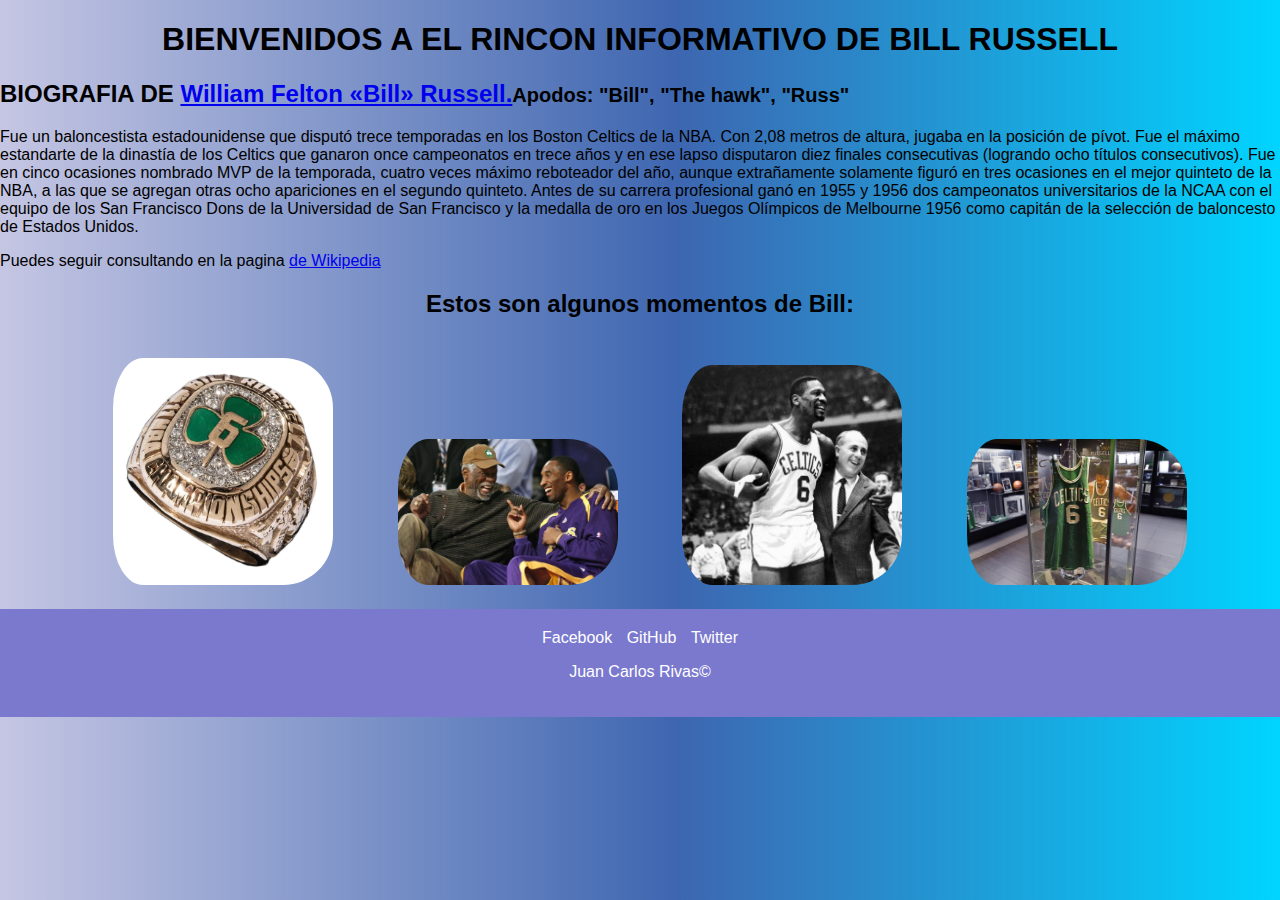
==== JCR/index.html @ 9b437f95 "Primera Entrega" ====
<!DOCTYPE html>
<html lang="en">
<head>
    <meta charset="UTF-8">
    <meta http-equiv="X-UA-Compatible" content="IE=edge">
    <meta name="viewport" content="width=device-width, initial-scale=1.0">
    <title>BLOG</title>
    <link rel="stylesheet" href="style.css">
</head>
<body>
    <h1 class="Titu">BIENVENIDOS A EL RINCON INFORMATIVO DE BILL RUSSELL</h1>
    
    <h2>BIOGRAFIA DE <a href="https://es.wikipedia.org/wiki/Bill_Russell">William Felton «Bill» Russell.</a><small class="details">Apodos: "Bill", "The hawk", "Russ"</small></h2> 
    
    <main>
        <section class="biografia">
            <p>Fue un baloncestista estadounidense que disputó trece temporadas en los Boston Celtics de la NBA. Con 2,08 metros de altura, jugaba en la posición de pívot. Fue el máximo estandarte de la dinastía de los Celtics que ganaron once campeonatos en trece años y en ese lapso disputaron diez finales consecutivas (logrando ocho títulos consecutivos). Fue en cinco ocasiones nombrado MVP de la temporada, cuatro veces máximo reboteador del año, aunque extrañamente solamente figuró en tres ocasiones en el mejor quinteto de la NBA, a las que se agregan otras ocho apariciones en el segundo quinteto.
                Antes de su carrera profesional ganó en 1955 y 1956 dos campeonatos universitarios de la NCAA con el equipo de los San Francisco Dons de la Universidad de San Francisco y la medalla de oro en los Juegos Olímpicos de Melbourne 1956 como capitán de la selección de baloncesto de Estados Unidos.
        </section>

        <p> Puedes seguir consultando en la pagina <a href="https://es.wikipedia.org/wiki/Bill_Russell">de Wikipedia</a></p>

        <section class="Imagenes">
            <h2 class="mom">Estos son algunos momentos de Bill:</h2>
            <img class="momentos" src="./IMG/Anillo de Bill.jpeg" alt="Anillo Bill">
            <img class="momentos" src="./IMG/BillKobe.jpeg" alt="Bill y Kobe">
            <img class="momentos" src="./IMG/Bill 1.jpg" alt="Bill1">
            <img class="momentos" src="./IMG/Camiseta de Bill.jpg" alt="camiseta DE bILL">

        </section>

    </main>

  
    <footer class="pie">
       
        <ul class="social-links">
          <li><a href="https://www.facebook.com/JuanCRivas21">Facebook</a></li>
          <li><a href="https://github.com/JuanCRivas21">GitHub</a></li>
          <li><a href="https://twitter.com/JuanCRivas21">Twitter</a></li>
        </ul>
        <p>Juan Carlos Rivas©</p>
      </footer>



</body>
</html>
---- JCR/style.css ----
body {
    margin: 0;
    font-family: Arial, sans-serif;
    background: rgb(2,0,36);
background: linear-gradient(90deg, rgba(2,0,36,1) 0%, rgba(197,198,227,1) 0%, rgba(7,59,154,0.7791491596638656) 53%, rgba(0,212,255,1) 100%);
  }

  .Titu{
    text-align: center;
  }


  .Imagenes{
    text-align: center;
  }

  .mom{
    text-align: center;
  }







  .momentos{
    margin: 20px;
    width: 220px;
    padding-left: 20px;
    border-radius: 50px;
  }


  .pie{
    background-color: #7a79ce;
    color: #fff;
    padding: 20px;
    text-align: center;
  }
  
  .social-links {
    list-style: none;
    margin: 0;
    padding: 0;
  }
  
  .social-links li {
    display: inline-block;
    margin-right: 10px;
  }
  
  .social-links li:last-child {
    margin-right: 0;
  }
  
  .social-links a {
    color: #fff;
    text-decoration: none;
  }
  
  .social-links a:hover {
    text-decoration: underline;
  }
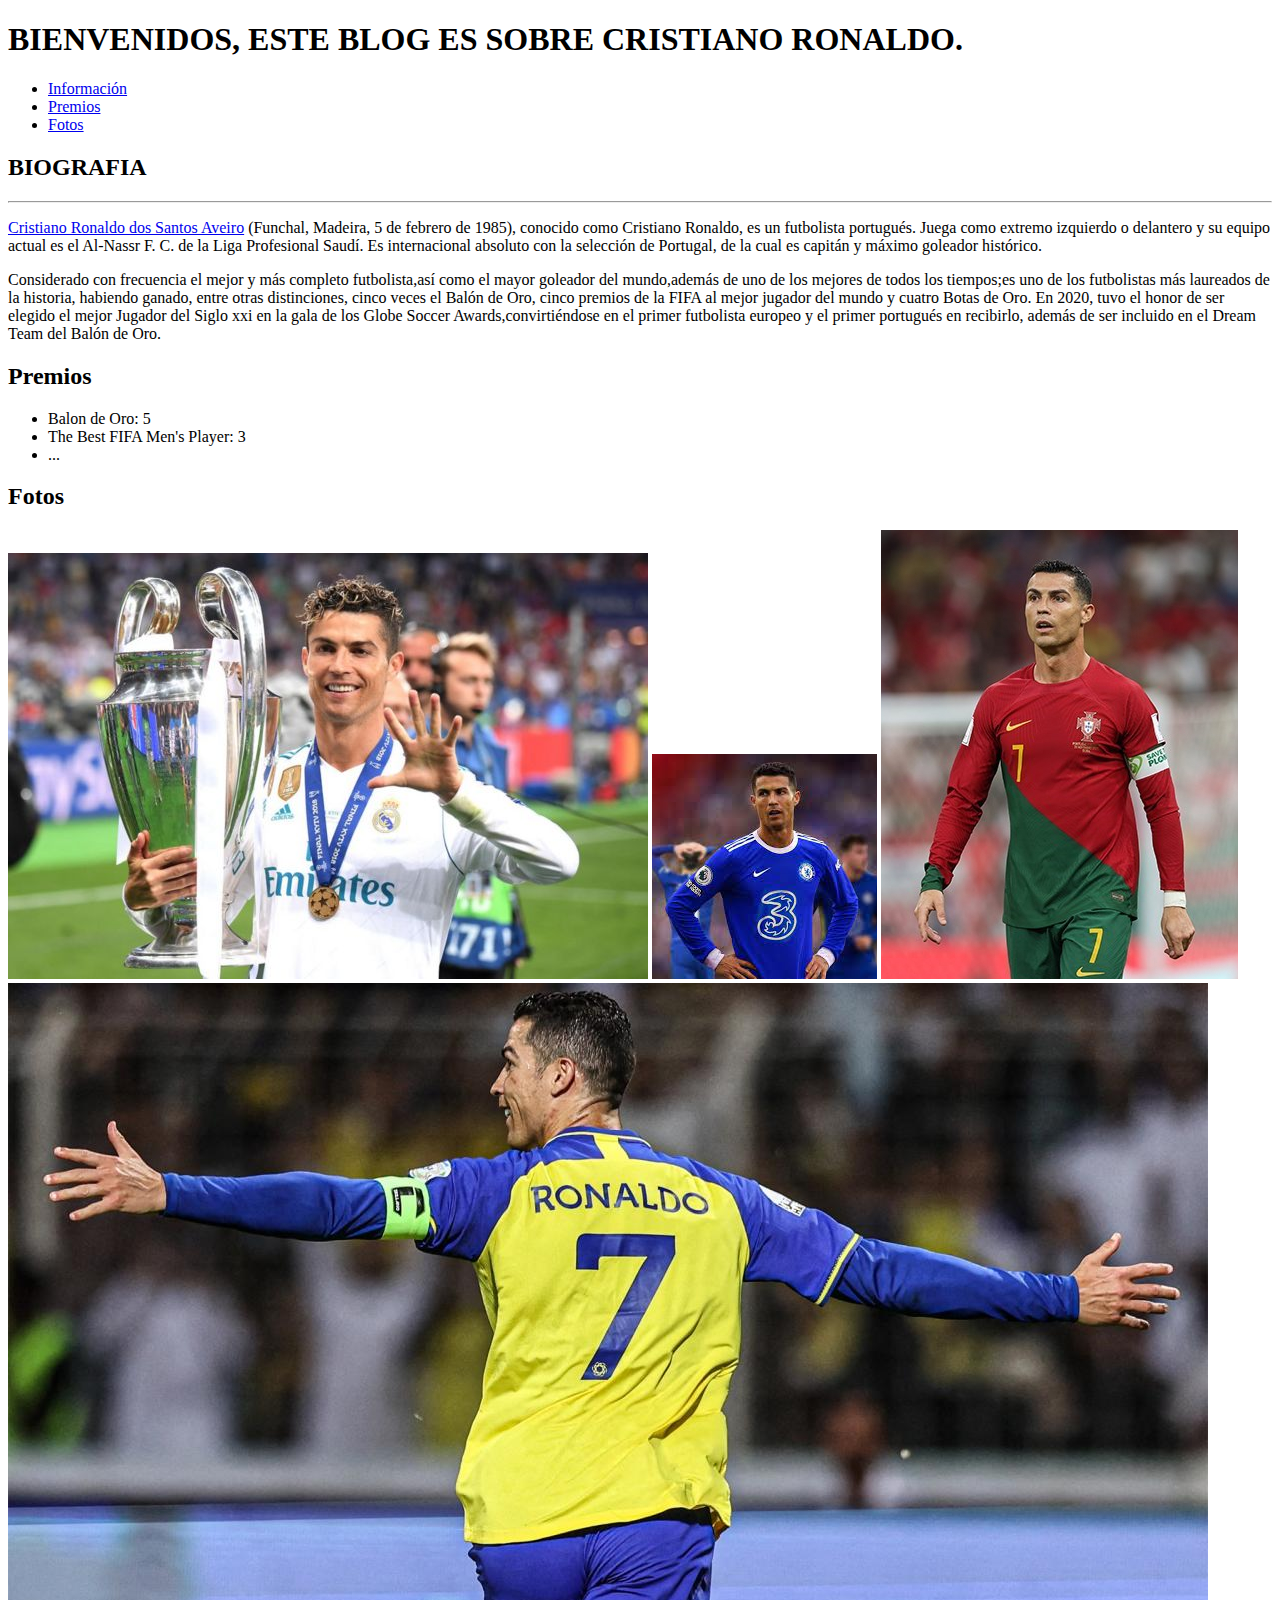
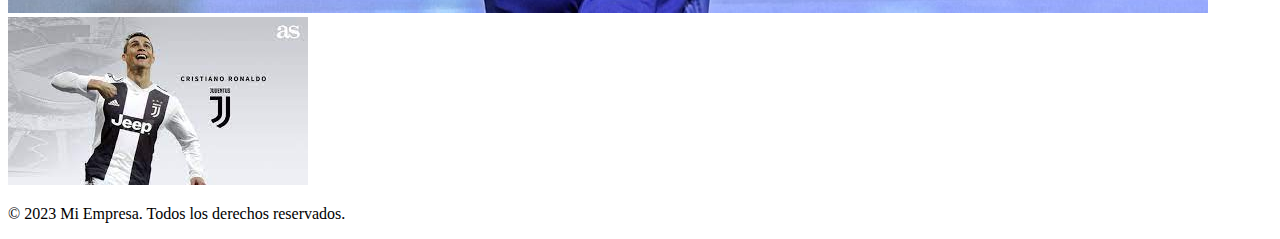
==== commit cadecc39: "creando el cuerpo de la pagina informativa" ====
--- a/JCR/index.html
+++ b/JCR/index.html
@@ -1,48 +1,54 @@
 <!DOCTYPE html>
-<html lang="en">
+<html lang="es">
 <head>
-    <meta charset="UTF-8">
-    <meta http-equiv="X-UA-Compatible" content="IE=edge">
-    <meta name="viewport" content="width=device-width, initial-scale=1.0">
-    <title>BLOG</title>
-    <link rel="stylesheet" href="style.css">
+  <meta charset="UTF-8">
+  <meta name="viewport" content="width=device-width, initial-scale=1.0">
+  <title>Cristiano Ronaldo</title>
+  <link rel="stylesheet" href="estilos.css">
 </head>
 <body>
-    <h1 class="Titu">BIENVENIDOS A EL RINCON INFORMATIVO DE BILL RUSSELL</h1>
-    
-    <h2>BIOGRAFIA DE <a href="https://es.wikipedia.org/wiki/Bill_Russell">William Felton «Bill» Russell.</a><small class="details">Apodos: "Bill", "The hawk", "Russ"</small></h2> 
-    
-    <main>
-        <section class="biografia">
-            <p>Fue un baloncestista estadounidense que disputó trece temporadas en los Boston Celtics de la NBA. Con 2,08 metros de altura, jugaba en la posición de pívot. Fue el máximo estandarte de la dinastía de los Celtics que ganaron once campeonatos en trece años y en ese lapso disputaron diez finales consecutivas (logrando ocho títulos consecutivos). Fue en cinco ocasiones nombrado MVP de la temporada, cuatro veces máximo reboteador del año, aunque extrañamente solamente figuró en tres ocasiones en el mejor quinteto de la NBA, a las que se agregan otras ocho apariciones en el segundo quinteto.
-                Antes de su carrera profesional ganó en 1955 y 1956 dos campeonatos universitarios de la NCAA con el equipo de los San Francisco Dons de la Universidad de San Francisco y la medalla de oro en los Juegos Olímpicos de Melbourne 1956 como capitán de la selección de baloncesto de Estados Unidos.
-        </section>
+  <header>
+    <h1 class="titulo">BIENVENIDOS, ESTE BLOG ES SOBRE CRISTIANO RONALDO.</h1>
+    <nav>
+      <ul>
+        <li><a href="#informacion">Información</a></li>
+        <li><a href="#premios">Premios</a></li>
+        <li><a href="#fotos">Fotos</a></li>
+      </ul>
+    </nav>
+  </header>
 
-        <p> Puedes seguir consultando en la pagina <a href="https://es.wikipedia.org/wiki/Bill_Russell">de Wikipedia</a></p>
+  <main>
+    <section id="BIOGRAFIA">
+      <h2 class="bio">BIOGRAFIA</h2>
+      <hr>
+      <p><a href="https://es.wikipedia.org/wiki/Cristiano_Ronaldo">Cristiano Ronaldo dos Santos Aveiro</a> (Funchal, Madeira, 5 de febrero de 1985), conocido como Cristiano Ronaldo, es un futbolista portugués. Juega como extremo izquierdo o delantero y su equipo actual es el Al-Nassr F. C. de la Liga Profesional Saudí. ​Es internacional absoluto con la selección de Portugal, de la cual es capitán y máximo goleador histórico.</p>
+      <p>Considerado con frecuencia el mejor y más completo futbolista,​así como el mayor goleador del mundo,además de uno de los mejores de todos los tiempos;es uno de los futbolistas más laureados de la historia, habiendo ganado, entre otras distinciones, cinco veces el Balón de Oro, cinco premios de la FIFA al mejor jugador del mundo y cuatro Botas de Oro. En 2020, tuvo el honor de ser elegido el mejor Jugador del Siglo xxi en la gala de los Globe Soccer Awards,​convirtiéndose en el primer futbolista europeo y el primer portugués en recibirlo, además de ser incluido en el Dream Team del Balón de Oro.</p>
+    </section>
 
-        <section class="Imagenes">
-            <h2 class="mom">Estos son algunos momentos de Bill:</h2>
-            <img class="momentos" src="./IMG/Anillo de Bill.jpeg" alt="Anillo Bill">
-            <img class="momentos" src="./IMG/BillKobe.jpeg" alt="Bill y Kobe">
-            <img class="momentos" src="./IMG/Bill 1.jpg" alt="Bill1">
-            <img class="momentos" src="./IMG/Camiseta de Bill.jpg" alt="camiseta DE bILL">
+    <section id="premios">
+      <h2>Premios</h2>
+      <ul>
+        <li>Balon de Oro: 5</li>
+        <li>The Best FIFA Men's Player: 3</li>
+        <li>...</li>
+      </ul>
+    </section>
 
-        </section>
+    <section id="fotos">
+      <h2>Fotos</h2>
+      <div class="galeria">
+        <img src="./IMG/CR7REAL.jpg" alt="Cristiano Ronaldo">
+        <img src="./IMG/Cristiano_Ronaldo CHELSEA.jpg" alt="Cristiano Ronaldo">
+        <img src="./IMG/Cristiano_Ronaldo.jpg" alt="Cristiano Ronaldo">
+        <img src="./IMG/Cristiano_Ronaldo_celebrate_Al-Nassr.jpg" alt="Cristiano Ronaldo">
+        <img src="./IMG/juVE.jpg" alt="Cristiano Ronaldo">
+      </div>
+    </section>
+  </main>
 
-    </main>
-
-  
-    <footer class="pie">
-       
-        <ul class="social-links">
-          <li><a href="https://www.facebook.com/JuanCRivas21">Facebook</a></li>
-          <li><a href="https://github.com/JuanCRivas21">GitHub</a></li>
-          <li><a href="https://twitter.com/JuanCRivas21">Twitter</a></li>
-        </ul>
-        <p>Juan Carlos Rivas©</p>
-      </footer>
-
-
-
+  <footer>
+    <p>© 2023 Mi Empresa. Todos los derechos reservados.</p>
+  </footer>
 </body>
 </html>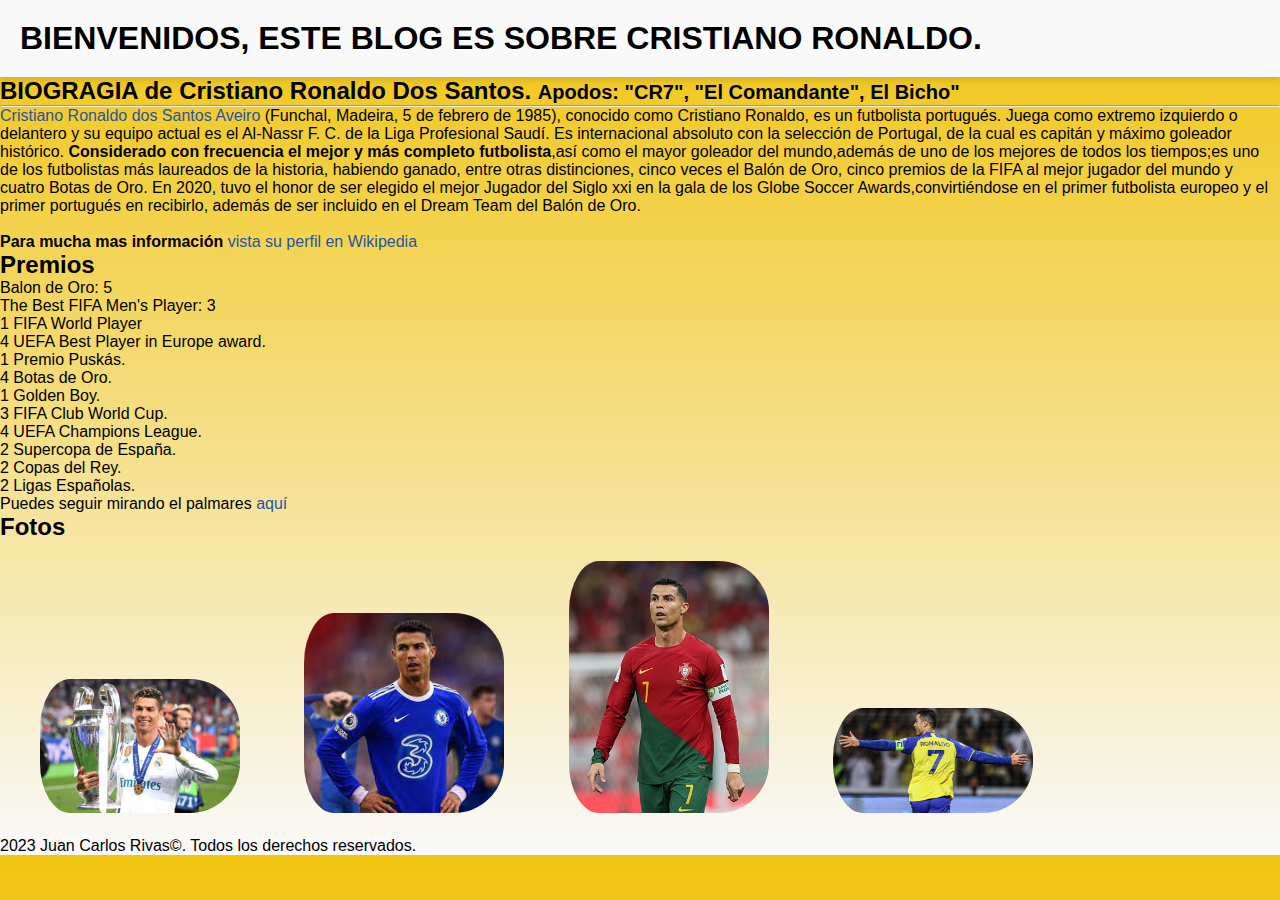
==== commit 390e699e: "agregando links" ====
--- a/JCR/index.html
+++ b/JCR/index.html
@@ -4,51 +4,58 @@
   <meta charset="UTF-8">
   <meta name="viewport" content="width=device-width, initial-scale=1.0">
   <title>Cristiano Ronaldo</title>
-  <link rel="stylesheet" href="estilos.css">
+  <link rel="stylesheet" href="style.css">
 </head>
 <body>
   <header>
-    <h1 class="titulo">BIENVENIDOS, ESTE BLOG ES SOBRE CRISTIANO RONALDO.</h1>
-    <nav>
-      <ul>
-        <li><a href="#informacion">Información</a></li>
-        <li><a href="#premios">Premios</a></li>
-        <li><a href="#fotos">Fotos</a></li>
-      </ul>
-    </nav>
+    <h1 class="titulo" id="bienvenidos">BIENVENIDOS, ESTE BLOG ES SOBRE CRISTIANO RONALDO.</h1>
+    <br>
+    <br>
+    
   </header>
 
   <main>
-    <section id="BIOGRAFIA">
-      <h2 class="bio">BIOGRAFIA</h2>
+    <section>
+    
+      <h2 class="bioG" id="grafia">BIOGRAGIA de <span class="importante"> Cristiano Ronaldo Dos Santos.</span>  <small class="detalles">Apodos: "CR7", "El Comandante", El Bicho"</small></h2>
       <hr>
-      <p><a href="https://es.wikipedia.org/wiki/Cristiano_Ronaldo">Cristiano Ronaldo dos Santos Aveiro</a> (Funchal, Madeira, 5 de febrero de 1985), conocido como Cristiano Ronaldo, es un futbolista portugués. Juega como extremo izquierdo o delantero y su equipo actual es el Al-Nassr F. C. de la Liga Profesional Saudí. ​Es internacional absoluto con la selección de Portugal, de la cual es capitán y máximo goleador histórico.</p>
-      <p>Considerado con frecuencia el mejor y más completo futbolista,​así como el mayor goleador del mundo,además de uno de los mejores de todos los tiempos;es uno de los futbolistas más laureados de la historia, habiendo ganado, entre otras distinciones, cinco veces el Balón de Oro, cinco premios de la FIFA al mejor jugador del mundo y cuatro Botas de Oro. En 2020, tuvo el honor de ser elegido el mejor Jugador del Siglo xxi en la gala de los Globe Soccer Awards,​convirtiéndose en el primer futbolista europeo y el primer portugués en recibirlo, además de ser incluido en el Dream Team del Balón de Oro.</p>
+      <p id="parrafo"><a href="https://es.wikipedia.org/wiki/Cristiano_Ronaldo">Cristiano Ronaldo dos Santos Aveiro</a> (Funchal, Madeira, 5 de febrero de 1985), conocido como Cristiano Ronaldo, es un futbolista portugués. Juega como extremo izquierdo o delantero y su equipo actual es el Al-Nassr F. C. de la Liga Profesional Saudí. ​Es internacional absoluto con la selección de Portugal, de la cual es capitán y máximo goleador histórico.
+      <strong>Considerado con frecuencia el mejor y más completo futbolista</strong>,​así como el mayor goleador del mundo,además de uno de los mejores de todos los tiempos;es uno de los futbolistas más laureados de la historia, habiendo ganado, entre otras distinciones, cinco veces el Balón de Oro, cinco premios de la FIFA al mejor jugador del mundo y cuatro Botas de Oro. En 2020, tuvo el honor de ser elegido el mejor Jugador del Siglo xxi en la gala de los Globe Soccer Awards,​convirtiéndose en el primer futbolista europeo y el primer portugués en recibirlo, además de ser incluido en el Dream Team del Balón de Oro. <br> <br>
+      <strong>Para mucha mas información</strong> <a href="https://es.wikipedia.org/wiki/Cristiano_Ronaldo">vista su perfil en Wikipedia</a>  </p>
     </section>
 
-    <section id="premios">
-      <h2>Premios</h2>
+    <section id="premios" class="trofeos">
+      <h2 class="prem" id="trofeo">Premios</h2>
       <ul>
         <li>Balon de Oro: 5</li>
         <li>The Best FIFA Men's Player: 3</li>
-        <li>...</li>
+        <li>1 FIFA World Player</li>
+        <li>4 UEFA Best Player in Europe award.</li>
+        <li>1 Premio Puskás.</li>
+        <li>4 Botas de Oro.</li>
+        <li>1 Golden Boy.</li>
+        <li>3 FIFA Club World Cup.</li>
+        <li>4 UEFA Champions League.</li>
+        <li>2 Supercopa de España.</li>
+        <li>2 Copas del Rey.</li>
+        <li>2 Ligas Españolas.</li>
+        <li>Puedes seguir mirando el palmares<a href="https://www.goal.com/es-co/noticias/cuantos-titulos-tiene-cristiano-ronaldo/7ganq7bfgo8s1emhbj2irdceu"> aquí</a></li>
       </ul>
     </section>
 
     <section id="fotos">
-      <h2>Fotos</h2>
-      <div class="galeria">
-        <img src="./IMG/CR7REAL.jpg" alt="Cristiano Ronaldo">
-        <img src="./IMG/Cristiano_Ronaldo CHELSEA.jpg" alt="Cristiano Ronaldo">
-        <img src="./IMG/Cristiano_Ronaldo.jpg" alt="Cristiano Ronaldo">
-        <img src="./IMG/Cristiano_Ronaldo_celebrate_Al-Nassr.jpg" alt="Cristiano Ronaldo">
-        <img src="./IMG/juVE.jpg" alt="Cristiano Ronaldo">
+      <h2 id="foti">Fotos</h2>
+      <div class="galeria" id="img">
+        <img class="momentos" src="./IMG/CR7REAL.jpg" alt="Cristiano Ronaldo">
+        <img class="momentos" src="./IMG/Cristiano_Ronaldo CHELSEA.jpg" alt="Cristiano Ronaldo">
+        <img class="momentos" src="./IMG/Cristiano_Ronaldo.jpg" alt="Cristiano Ronaldo">
+        <img class="momentos" src="./IMG/Cristiano_Ronaldo_celebrate_Al-Nassr.jpg" alt="Cristiano Ronaldo">
       </div>
     </section>
   </main>
 
-  <footer>
-    <p>© 2023 Mi Empresa. Todos los derechos reservados.</p>
+  <footer id="footer">
+    <p>2023 Juan Carlos Rivas©. Todos los derechos reservados.</p>
   </footer>
 </body>
 </html>--- a/JCR/style.css
+++ b/JCR/style.css
@@ -0,0 +1,125 @@
+body {
+    margin: 0;
+    font-family: Arial, sans-serif;
+    background: rgb(2,0,36);
+background: linear-gradient(90deg, rgba(2,0,36,1) 0%, rgba(197,198,227,1) 0%, rgba(7,59,154,0.7791491596638656) 53%, rgba(0,212,255,1) 100%);
+  }
+
+  .titulo{
+    text-align: center;
+  }
+
+
+  .Imagenes{
+    text-align: center;
+  }
+
+  .mom{
+    text-align: center;
+  }
+
+
+
+
+
+
+
+  .momentos{
+    margin: 20px;
+    width: 220px;
+    padding-left: 20px;
+    border-radius: 50px;
+  }
+
+
+  .pie{
+    background-color: #7a79ce;
+    color: #fff;
+    padding: 20px;
+    text-align: center;
+  }
+  
+  .social-links {
+    list-style: none;
+    margin: 0;
+    padding: 0;
+  }
+  
+  .social-links li {
+    display: inline-block;
+    margin-right: 10px;
+  }
+  
+  .social-links li:last-child {
+    margin-right: 0;
+  }
+  
+  .social-links a {
+    color: #fff;
+    text-decoration: none;
+  }
+  
+  .social-links a:hover {
+    text-decoration: underline;
+  }
+
+  
+
+  /* Variables */
+:root {
+  --color-primario: #2855a3;
+  --color-secundario: #f1c40f;
+  --color-fondo: #f9f9f9;
+}
+
+/* Estilos globales */
+* {
+  margin: 0;
+  padding: 0;
+  box-sizing: border-box;
+}
+
+body {
+  font-family: Arial, sans-serif;
+  background: linear-gradient(to bottom, var(--color-secundario), var(--color-fondo));
+}
+
+a {
+  color: var(--color-primario);
+  text-decoration: none;
+}
+
+ul {
+  list-style: none;
+}
+
+/* Header */
+header {
+  background-color: var(--color-fondo);
+  padding: 20px;
+  display: flex;
+  justify-content: space-between;
+  align-items: center;
+  box-shadow: 0 4px 6px rgba(0,0,0,0.1);
+}
+
+nav ul {
+  display: flex;
+}
+
+nav li {
+  margin-left: 20px;
+}
+
+nav li:first-child {
+  margin-left: 0;
+}
+
+nav a:hover {
+  border-bottom: 2px solid var(--color-primario);
+}
+
+/* Main */
+main {
+  max-width:
+}